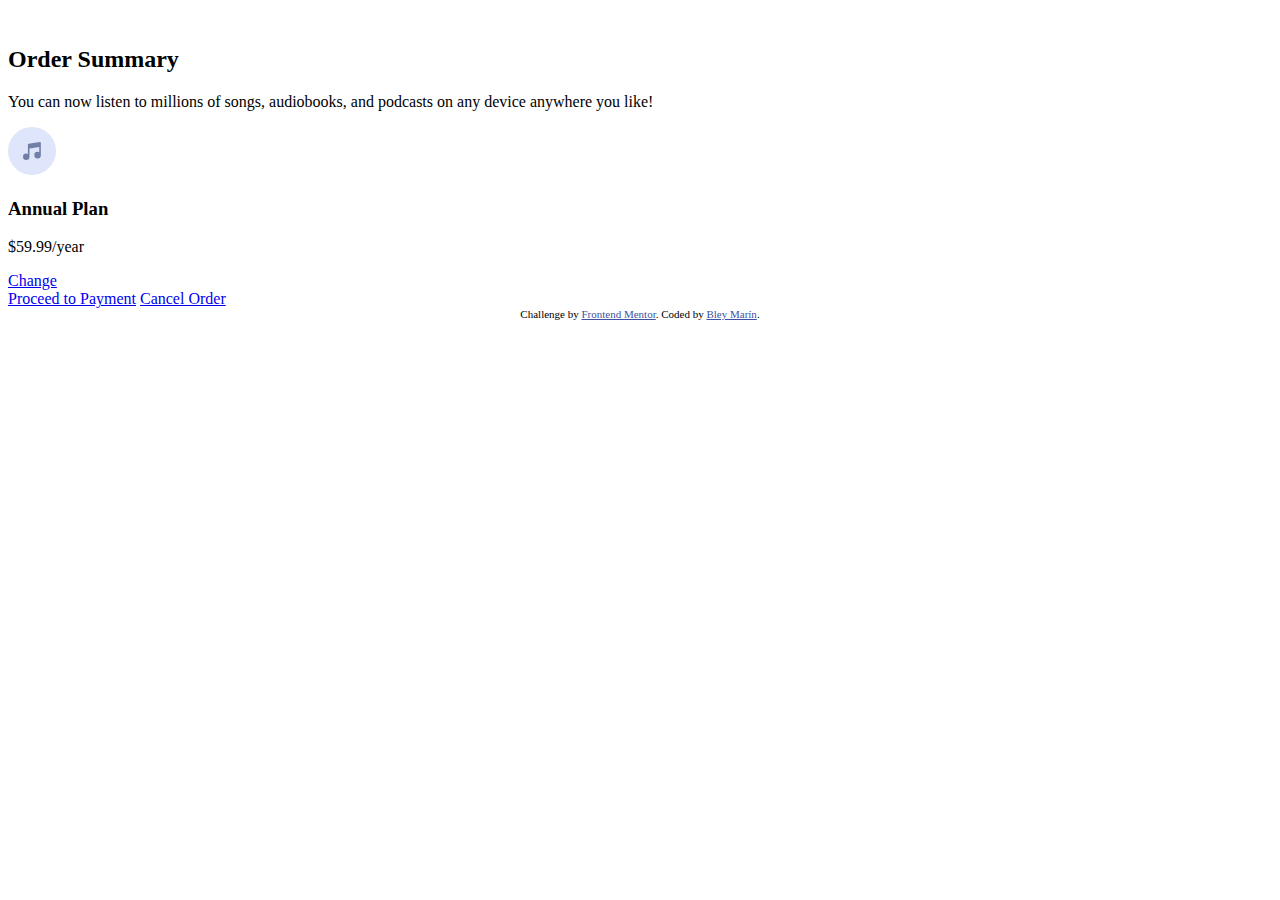
==== order-summary-component-main/index.html @ d6459dfb "Add files via upload" ====
<!DOCTYPE html>
<html lang="en">
<head>
  <meta charset="UTF-8">
  <meta name="viewport" content="width=device-width, initial-scale=1.0"> <!-- displays site properly based on user's device -->

  <link rel="icon" type="image/png" sizes="32x32" href="./images/favicon-32x32.png">

  <link rel="preconnect" href="https://fonts.googleapis.com">
  <link rel="preconnect" href="https://fonts.gstatic.com" crossorigin>
  <link href="https://fonts.googleapis.com/css2?family=Red+Hat+Display:wght@500;700;900&display=swap" rel="stylesheet">
  
  <!-- style -->
  <link rel="stylesheet" href="/style/style.css">


  <title>Frontend Mentor | Order summary card</title>

  <!-- Feel free to remove these styles or customise in your own stylesheet 👍 -->
  <style>
    .attribution { font-size: 11px; text-align: center; }
    .attribution a { color: hsl(228, 45%, 44%); }
  </style>
</head>
<body>

  <div class="container">

    <div class="card">
      <div class="ilustration">
        <img src="/images/illustration-hero.svg" alt="">
      </div>
      <div class="content">
        
        <div class="information">
  
          <h2>
            Order Summary
          </h2> 
        
          <p>
            You can now listen to millions of songs, audiobooks, and podcasts on any 
            device anywhere you like!
          </p>
        </div>
  
        <div class="product">
          
          <div class="price">
            <div class="icon">
              <svg xmlns="http://www.w3.org/2000/svg" width="48" height="48"><g fill="none" fill-rule="evenodd"><circle cx="24" cy="24" r="24" fill="#DFE6FB"/><path fill="#717FA6" fill-rule="nonzero" d="M32.574 15.198a.81.81 0 00-.646-.19L20.581 16.63a.81.81 0 00-.696.803V26.934a3.232 3.232 0 00-1.632-.44A3.257 3.257 0 0015 29.747 3.257 3.257 0 0018.253 33a3.257 3.257 0 003.253-3.253v-8.37l9.726-1.39v5.327a3.232 3.232 0 00-1.631-.441 3.257 3.257 0 00-3.254 3.253 3.257 3.257 0 003.254 3.253 3.257 3.257 0 003.253-3.253V15.81a.81.81 0 00-.28-.613z"/></g></svg>
            </div>
            <div class="priceflex">
              <h3>Annual Plan</h3>
            <p>
              $59.99/year
            </p>
            </div>
          </div>
        
          <a href="#">Change</a>
        </div>
  
        <div class="button">
          <a class="paybutton" href="#">Proceed to Payment</a>
          
          <a class="cancelbutton" href="#">Cancel Order</a>
        </div>

      </div>

    </div>

  </div>
  
  <div class="attribution">
    Challenge by <a href="https://www.frontendmentor.io?ref=challenge" target="_blank">Frontend Mentor</a>. 
    Coded by <a href="#">Bley Marín</a>.
  </div>
</body>
</html>
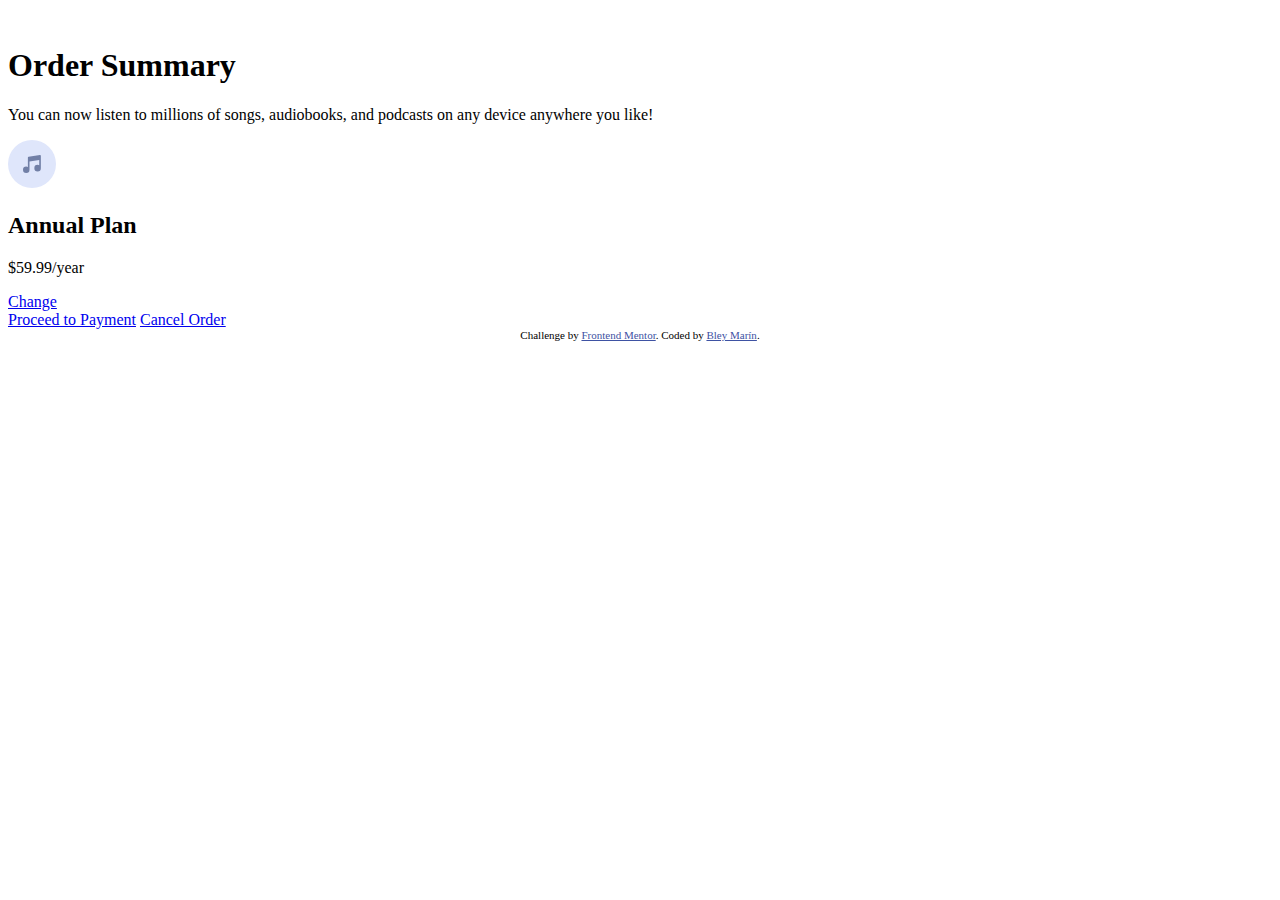
==== commit c33672a1: "Add files via upload" ====
--- a/order-summary-component-main/index.html
+++ b/order-summary-component-main/index.html
@@ -23,59 +23,61 @@
   </style>
 </head>
 <body>
+  <main>
+    <div class="container">
 
-  <div class="container">
+      <div class="card">
+        <div class="ilustration">
+          <img src="/images/illustration-hero.svg" alt="">
+        </div>
+        <div class="content">
+          
+          <div class="information">
+    
+            <h1>
+              Order Summary
+            </h1> 
+          
+            <p>
+              You can now listen to millions of songs, audiobooks, and podcasts on any 
+              device anywhere you like!
+            </p>
+          </div>
+    
+          <div class="product">
+            
+            <div class="price">
+              <div class="icon">
+                <svg xmlns="http://www.w3.org/2000/svg" width="48" height="48"><g fill="none" fill-rule="evenodd"><circle cx="24" cy="24" r="24" fill="#DFE6FB"/><path fill="#717FA6" fill-rule="nonzero" d="M32.574 15.198a.81.81 0 00-.646-.19L20.581 16.63a.81.81 0 00-.696.803V26.934a3.232 3.232 0 00-1.632-.44A3.257 3.257 0 0015 29.747 3.257 3.257 0 0018.253 33a3.257 3.257 0 003.253-3.253v-8.37l9.726-1.39v5.327a3.232 3.232 0 00-1.631-.441 3.257 3.257 0 00-3.254 3.253 3.257 3.257 0 003.254 3.253 3.257 3.257 0 003.253-3.253V15.81a.81.81 0 00-.28-.613z"/></g></svg>
+              </div>
+              <div class="priceflex">
+                <h2>Annual Plan</h2>
+              <p>
+                $59.99/year
+              </p>
+              </div>
+            </div>
+          
+            <a href="#">Change</a>
+          </div>
+    
+          <div class="button">
+            <a class="paybutton" href="#">Proceed to Payment</a>
+            
+            <a class="cancelbutton" href="#">Cancel Order</a>
+          </div>
 
-    <div class="card">
-      <div class="ilustration">
-        <img src="/images/illustration-hero.svg" alt="">
-      </div>
-      <div class="content">
-        
-        <div class="information">
-  
-          <h2>
-            Order Summary
-          </h2> 
-        
-          <p>
-            You can now listen to millions of songs, audiobooks, and podcasts on any 
-            device anywhere you like!
-          </p>
-        </div>
-  
-        <div class="product">
-          
-          <div class="price">
-            <div class="icon">
-              <svg xmlns="http://www.w3.org/2000/svg" width="48" height="48"><g fill="none" fill-rule="evenodd"><circle cx="24" cy="24" r="24" fill="#DFE6FB"/><path fill="#717FA6" fill-rule="nonzero" d="M32.574 15.198a.81.81 0 00-.646-.19L20.581 16.63a.81.81 0 00-.696.803V26.934a3.232 3.232 0 00-1.632-.44A3.257 3.257 0 0015 29.747 3.257 3.257 0 0018.253 33a3.257 3.257 0 003.253-3.253v-8.37l9.726-1.39v5.327a3.232 3.232 0 00-1.631-.441 3.257 3.257 0 00-3.254 3.253 3.257 3.257 0 003.254 3.253 3.257 3.257 0 003.253-3.253V15.81a.81.81 0 00-.28-.613z"/></g></svg>
-            </div>
-            <div class="priceflex">
-              <h3>Annual Plan</h3>
-            <p>
-              $59.99/year
-            </p>
-            </div>
-          </div>
-        
-          <a href="#">Change</a>
-        </div>
-  
-        <div class="button">
-          <a class="paybutton" href="#">Proceed to Payment</a>
-          
-          <a class="cancelbutton" href="#">Cancel Order</a>
         </div>
 
       </div>
 
     </div>
+    
+    <div class="attribution">
+      Challenge by <a href="https://www.frontendmentor.io?ref=challenge" target="_blank">Frontend Mentor</a>. 
+      Coded by <a href="#">Bley Marín</a>.
+    </div>
 
-  </div>
-  
-  <div class="attribution">
-    Challenge by <a href="https://www.frontendmentor.io?ref=challenge" target="_blank">Frontend Mentor</a>. 
-    Coded by <a href="#">Bley Marín</a>.
-  </div>
+  </main>
 </body>
 </html>